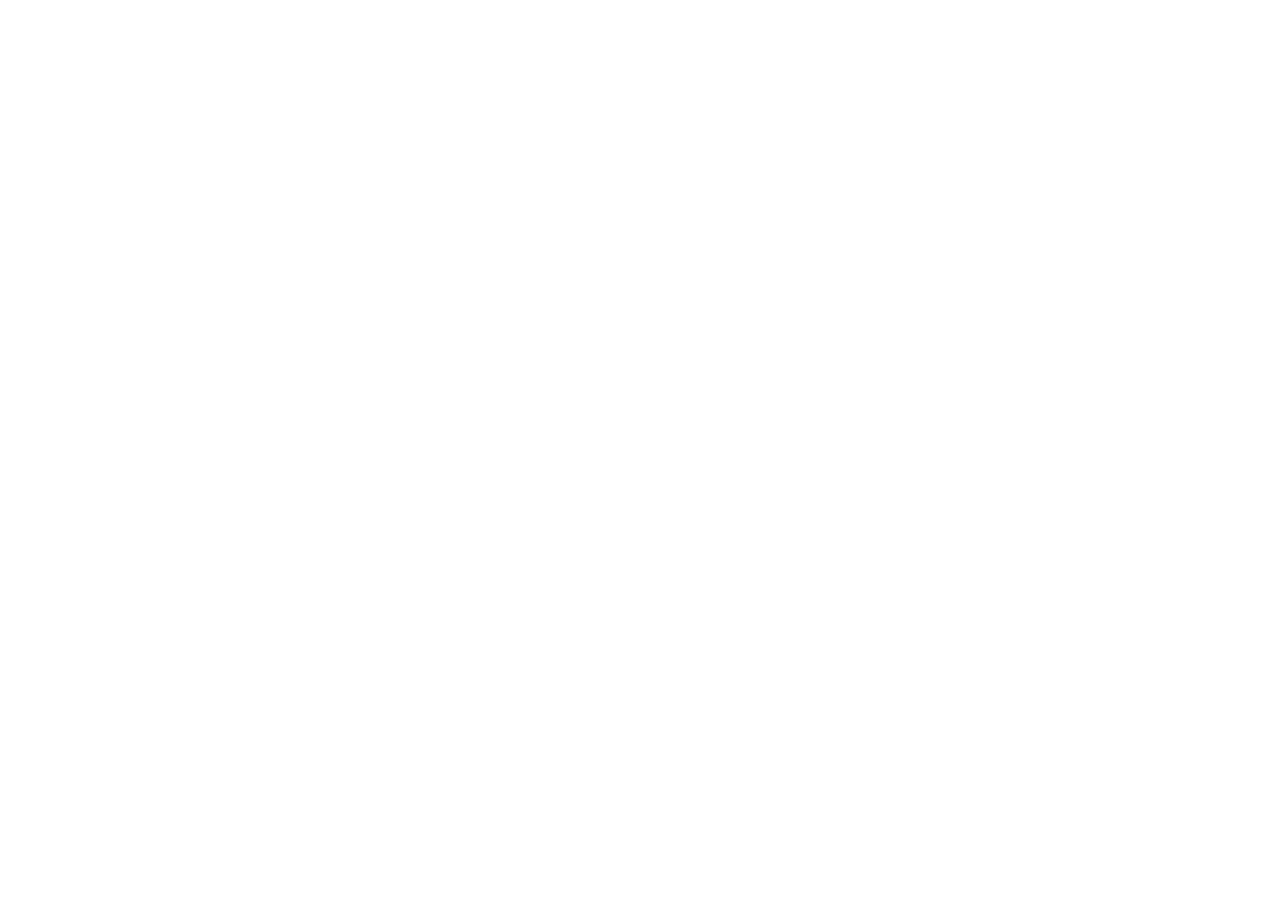
==== about.html @ 9247001d "Initial commit" ====
<!DOCTYPE html>
<html>

<head>
    <meta charset="utf-8">
    <meta content="width=device-width, initial-scale=1.0, shrink-to-fit=no" name="viewport">
    <title>Nebula</title>
    <meta content="An interactive web app, inspired by Who Wants to Be a Millionaire, designed to bring training to the 'work from home' environment."
          name="description">
    <link href="assets/img/rocket.png" rel="icon" sizes="512x512" type="image/png">
    <link href="assets/img/rocket.png" rel="icon" sizes="512x512" type="image/png">
    <link href="assets/img/rocket.png" rel="icon" sizes="512x512" type="image/png">
    <link href="assets/img/rocket.png" rel="icon" sizes="512x512" type="image/png">
    <link href="assets/img/rocket.png" rel="icon" sizes="512x512" type="image/png">
    <link href="assets/bootstrap/css/bootstrap.min.css" rel="stylesheet">
    <link href="https://fonts.googleapis.com/css?family=Orbitron" rel="stylesheet">
    <link href="assets/fonts/fontawesome-all.min.css" rel="stylesheet">
    <link href="assets/fonts/font-awesome.min.css" rel="stylesheet">
    <link href="assets/fonts/fontawesome5-overrides.min.css" rel="stylesheet">
    <link href="assets/css/Footer-Basic.css" rel="stylesheet">
    <link href="assets/css/Highlight-Blue.css" rel="stylesheet">
    <link href="https://cdnjs.cloudflare.com/ajax/libs/animate.css/3.5.2/animate.min.css" rel="stylesheet">
    <link href="assets/css/styles.css" rel="stylesheet">
</head>

<body>
<script src="assets/js/jquery.min.js"></script>
<script src="assets/bootstrap/js/bootstrap.min.js"></script>
<script src="assets/js/bs-init.js"></script>
<script src="assets/js/load.js"></script>
<script src="assets/js/warning.js"></script>
</body>

</html>
---- assets/fonts/fontawesome5-overrides.min.css ----
.fab.fa-bitcoin:before{content:"\f379"}.far.fa-calendar:before,.fas.fa-calendar:before{content:"\f133"}.far.fa-clipboard:before,.fas.fa-clipboard:before{content:"\f328"}.fab.fa-facebook-f:before{content:"\f39e"}.fab.fa-google-plus:before{content:"\f2b3"}.fas.fa-hotel:before{content:"\f594"}.fab.fa-linkedin:before{content:"\f08c"}.fas.fa-reply:before{content:"\f3e5"}.fas.fa-thermometer:before{content:"\f491"}.fab.fa-vimeo:before{content:"\f40a"}.far.fa-window-close:before,.fas.fa-window-close:before{content:"\f410"}.fab.fa-youtube-square:before{content:"\f431"}
---- assets/css/Footer-Basic.css ----
.footer-basic {
    padding: 40px 0;
    background-color: #ffffff;
    color: #4b4c4d;
}

.footer-basic ul {
    padding: 0;
    list-style: none;
    text-align: center;
    font-size: 18px;
    line-height: 1.6;
    margin-bottom: 0;
}

.footer-basic li {
    padding: 0 10px;
}

.footer-basic ul a {
    color: inherit;
    text-decoration: none;
    opacity: 0.8;
}

.footer-basic ul a:hover {
    opacity: 1;
}

.footer-basic .social {
    text-align: center;
    padding-bottom: 25px;
}

.footer-basic .social > a {
    font-size: 24px;
    width: 40px;
    height: 40px;
    line-height: 40px;
    display: inline-block;
    text-align: center;
    border-radius: 50%;
    border: 1px solid #ccc;
    margin: 0 8px;
    color: inherit;
    opacity: 0.75;
}

.footer-basic .social > a:hover {
    opacity: 0.9;
}

.footer-basic .copyright {
    margin-top: 15px;
    text-align: center;
    font-size: 13px;
    color: #aaa;
    margin-bottom: 0;
}
---- assets/css/Highlight-Blue.css ----
.highlight-blue {
    color: #fff;
    background-color: #1e6add;
    padding: 50px 0;
}

.highlight-blue p {
    color: #c4d5ef;
    line-height: 1.5;
}

.highlight-blue h2 {
    font-weight: normal;
    margin-bottom: 25px;
    line-height: 1.5;
    padding-top: 0;
    margin-top: 0;
    color: inherit;
}

.highlight-blue .intro {
    font-size: 16px;
    max-width: 500px;
    margin: 0 auto 25px;
}

.highlight-blue .buttons {
    text-align: center;
}

.highlight-blue .buttons .btn {
    padding: 16px 32px;
    margin: 6px;
    border: none;
    background: none;
    box-shadow: none;
    text-shadow: none;
    opacity: 0.9;
    text-transform: uppercase;
    font-weight: bold;
    font-size: 13px;
    letter-spacing: 0.4px;
    line-height: 1;
}

.highlight-blue .buttons .btn:hover {
    opacity: 1;
}

.highlight-blue .buttons .btn:active {
    transform: translateY(1px);
}

.highlight-blue .buttons .btn-primary, .highlight-blue .buttons .btn-primary:active {
    border: 2px solid rgba(255, 255, 255, 0.7);
    border-radius: 6px;
    color: #ebeff1;
    box-shadow: none;
    text-shadow: none;
    padding: 14px 24px;
    background: transparent;
    transition: background-color 0.25s;
}
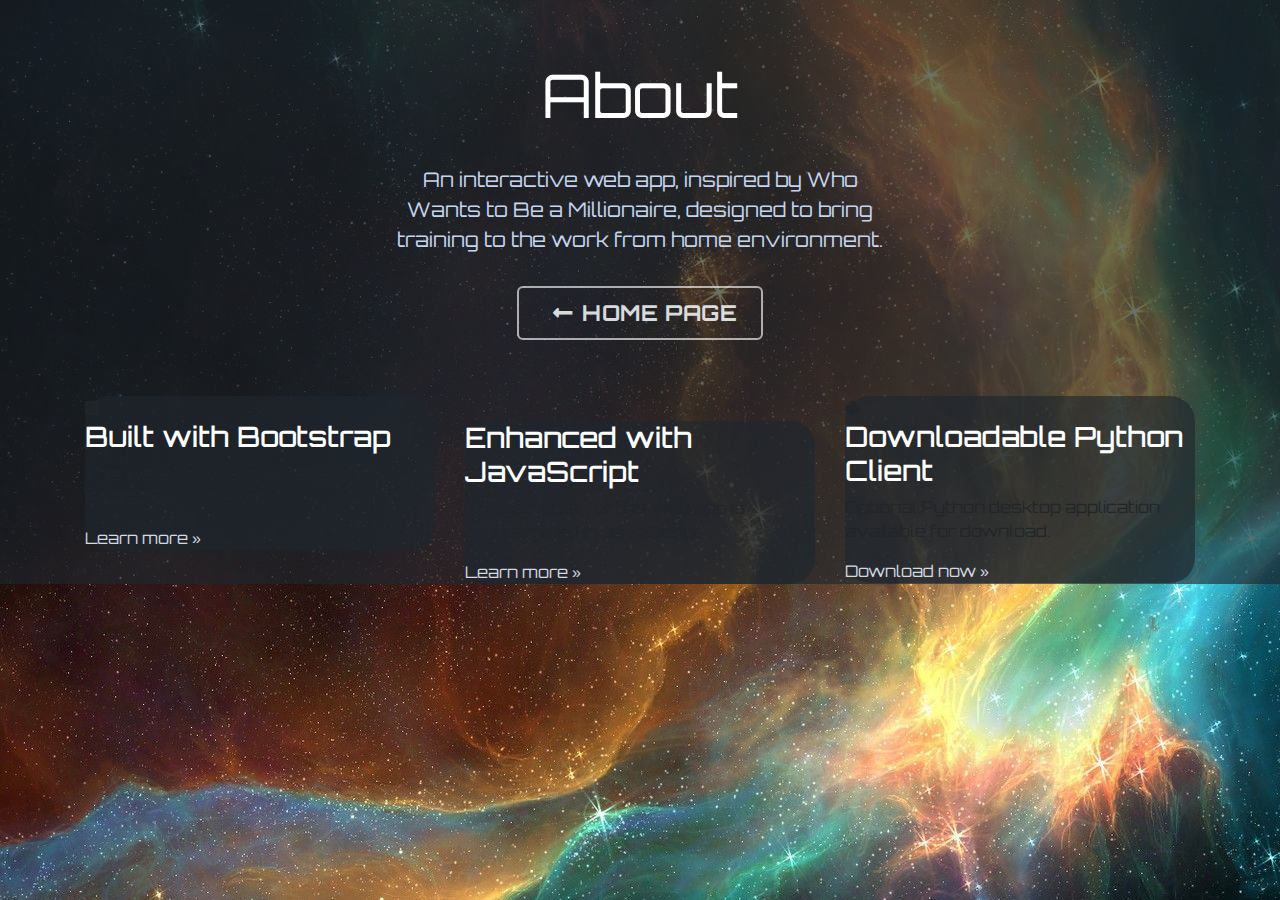
==== commit 3d6d46f1: "Minor improvements" ====
--- a/about.html
+++ b/about.html
@@ -5,8 +5,15 @@
     <meta charset="utf-8">
     <meta content="width=device-width, initial-scale=1.0, shrink-to-fit=no" name="viewport">
     <title>Nebula</title>
-    <meta content="An interactive web app, inspired by Who Wants to Be a Millionaire, designed to bring training to the 'work from home' environment."
+    <meta content="Nebula" name="twitter:title">
+    <meta content="assets/img/rocket.png" name="twitter:image">
+    <meta content="website" property="og:type">
+    <meta content="An interactive web app, inspired by Who Wants to Be a Millionaire, designed to bring training to the work from home environment."
           name="description">
+    <meta content="assets/img/rocket.png" property="og:image">
+    <meta content="summary" name="twitter:card">
+    <meta content="An interactive web app, inspired by Who Wants to Be a Millionaire, designed to bring training to the work from home environment."
+          name="twitter:description">
     <link href="assets/img/rocket.png" rel="icon" sizes="512x512" type="image/png">
     <link href="assets/img/rocket.png" rel="icon" sizes="512x512" type="image/png">
     <link href="assets/img/rocket.png" rel="icon" sizes="512x512" type="image/png">
@@ -16,19 +23,75 @@
     <link href="https://fonts.googleapis.com/css?family=Orbitron" rel="stylesheet">
     <link href="assets/fonts/fontawesome-all.min.css" rel="stylesheet">
     <link href="assets/fonts/font-awesome.min.css" rel="stylesheet">
+    <link href="assets/fonts/ionicons.min.css" rel="stylesheet">
     <link href="assets/fonts/fontawesome5-overrides.min.css" rel="stylesheet">
+    <link href="assets/css/Features-Boxed.css" rel="stylesheet">
     <link href="assets/css/Footer-Basic.css" rel="stylesheet">
     <link href="assets/css/Highlight-Blue.css" rel="stylesheet">
     <link href="https://cdnjs.cloudflare.com/ajax/libs/animate.css/3.5.2/animate.min.css" rel="stylesheet">
     <link href="assets/css/styles.css" rel="stylesheet">
 </head>
 
-<body>
+<body style="font-family: Orbitron, sans-serif;background-image: url(&quot;assets/img/nebula.jpg&quot;);">
+<!-- Start: Highlight Blue -->
+<div class="highlight-blue" style="background-color: rgba(30, 39, 46, 65%);">
+    <div class="container">
+        <!-- Start: Intro -->
+        <div class="intro">
+            <h2 class="text-center" style="font-size: 60px;">About</h2>
+            <p class="text-center" style="font-size: 20px;">An interactive web app, inspired by Who Wants to Be a
+                Millionaire, designed to bring training to the work from home environment.</p>
+        </div>
+        <!-- End: Intro -->
+        <!-- Start: Buttons -->
+        <div class="buttons"><a class="btn btn-primary flash animated" href="index.html" role="button"
+                                style="font-size: 22px;"><i class="fas fa-long-arrow-alt-left"
+                                                            style="margin: 0;margin-left: 10px;margin-right: 10px;"></i>HOME
+            PAGE</a></div>
+        <!-- End: Buttons -->
+    </div>
+</div>
+<!-- End: Highlight Blue -->
+<!-- Start: Features Boxed -->
+<div class="features-boxed" style="background-color: rgba(30, 39, 46, 65%);">
+    <div class="container">
+        <!-- Start: Intro -->
+        <div class="intro"></div>
+        <!-- End: Intro -->
+        <!-- Start: Features -->
+        <div class="row justify-content-center features">
+            <div class="col-sm-6 col-md-5 col-lg-4 item">
+                <div class="box" style="background-color: rgba(30, 39, 46, 65%); border-radius: 25px;"><i
+                        class="fab fa-bootstrap icon"></i>
+                    <h3 class="name" style="color: rgb(255,255,255);">Built with Bootstrap</h3>
+                    <p class="description">This website was built using the Bootstrap framework.</p><a
+                            class="learn-more" href="https://getbootstrap.com/">Learn more »</a></div>
+            </div>
+            <div class="col-sm-6 col-md-5 col-lg-4 item">
+                <div class="box" style="background-color: rgba(30, 39, 46, 65%); border-radius: 25px;"><i
+                        class="icon ion-social-javascript icon"></i>
+                    <h3 class="name" style="color: rgb(255,255,255);margin-top: 25px;">Enhanced with JavaScript</h3>
+                    <p class="description">The gameplay of this web app is programmed in JavaScript.</p><a
+                            class="learn-more" href="https://www.javascript.com/">Learn more »</a></div>
+            </div>
+            <div class="col-sm-6 col-md-5 col-lg-4 item">
+                <div class="box" style="background-color: rgba(30, 39, 46, 65%); border-radius: 25px;"><i
+                        class="fab fa-python icon"></i>
+                    <h3 class="name" style="color: rgb(255,255,255);">Downloadable Python Client</h3>
+                    <p class="description">Optional Python desktop application available for download.</p><a
+                            class="learn-more"
+                            href="https://github.com/wingnut29/Nebula/raw/master/setup/nebula_setup.exe">Download now
+                        »</a></div>
+            </div>
+        </div>
+        <!-- End: Features -->
+    </div>
+</div>
+<!-- End: Features Boxed -->
 <script src="assets/js/jquery.min.js"></script>
 <script src="assets/bootstrap/js/bootstrap.min.js"></script>
 <script src="assets/js/bs-init.js"></script>
-<script src="assets/js/load.js"></script>
-<script src="assets/js/warning.js"></script>
+<script src="assets/js/game.js"></script>
 </body>
 
 </html>--- a/assets/css/Footer-Basic.css
+++ b/assets/css/Footer-Basic.css
@@ -1,60 +1,64 @@
 .footer-basic {
-    padding: 40px 0;
-    background-color: #ffffff;
-    color: #4b4c4d;
+  padding: 40px 0;
+  background-color: #ffffff;
+  color: #4b4c4d;
 }
 
 .footer-basic ul {
-    padding: 0;
-    list-style: none;
-    text-align: center;
-    font-size: 18px;
-    line-height: 1.6;
-    margin-bottom: 0;
+  padding: 0;
+  list-style: none;
+  text-align: center;
+  font-size: 18px;
+  line-height: 1.6;
+  margin-bottom: 0;
 }
 
 .footer-basic li {
-    padding: 0 10px;
+  padding: 0 10px;
 }
 
 .footer-basic ul a {
-    color: inherit;
-    text-decoration: none;
-    opacity: 0.8;
+  color: inherit;
+  text-decoration: none;
+  opacity: 0.8;
 }
 
 .footer-basic ul a:hover {
-    opacity: 1;
+  opacity: 1;
 }
 
 .footer-basic .social {
-    text-align: center;
-    padding-bottom: 25px;
+  text-align: center;
+  padding-bottom: 25px;
 }
 
 .footer-basic .social > a {
-    font-size: 24px;
-    width: 40px;
-    height: 40px;
-    line-height: 40px;
-    display: inline-block;
-    text-align: center;
-    border-radius: 50%;
-    border: 1px solid #ccc;
-    margin: 0 8px;
-    color: inherit;
-    opacity: 0.75;
+  font-size: 24px;
+  width: 40px;
+  height: 40px;
+  line-height: 40px;
+  display: inline-block;
+  text-align: center;
+  border-radius: 50%;
+  border: 1px solid #ccc;
+  margin: 0 8px;
+  color: inherit;
+  opacity: 0.75;
 }
 
 .footer-basic .social > a:hover {
-    opacity: 0.9;
+  opacity: 0.9;
 }
 
 .footer-basic .copyright {
-    margin-top: 15px;
-    text-align: center;
-    font-size: 13px;
-    color: #aaa;
-    margin-bottom: 0;
+  margin-top: 15px;
+  text-align: center;
+  font-size: 13px;
+  color: #aaa;
+  margin-bottom: 0;
 }
 
+.btn.btn-primary.btn-quit:hover {
+  background-color: #ff3f34;
+}
+
--- a/assets/css/Highlight-Blue.css
+++ b/assets/css/Highlight-Blue.css
@@ -1,64 +1,64 @@
 .highlight-blue {
-    color: #fff;
-    background-color: #1e6add;
-    padding: 50px 0;
+  color: #fff;
+  background-color: #1e6add;
+  padding: 50px 0;
 }
 
 .highlight-blue p {
-    color: #c4d5ef;
-    line-height: 1.5;
+  color: #c4d5ef;
+  line-height: 1.5;
 }
 
 .highlight-blue h2 {
-    font-weight: normal;
-    margin-bottom: 25px;
-    line-height: 1.5;
-    padding-top: 0;
-    margin-top: 0;
-    color: inherit;
+  font-weight: normal;
+  margin-bottom: 25px;
+  line-height: 1.5;
+  padding-top: 0;
+  margin-top: 0;
+  color: inherit;
 }
 
 .highlight-blue .intro {
-    font-size: 16px;
-    max-width: 500px;
-    margin: 0 auto 25px;
+  font-size: 16px;
+  max-width: 500px;
+  margin: 0 auto 25px;
 }
 
 .highlight-blue .buttons {
-    text-align: center;
+  text-align: center;
 }
 
 .highlight-blue .buttons .btn {
-    padding: 16px 32px;
-    margin: 6px;
-    border: none;
-    background: none;
-    box-shadow: none;
-    text-shadow: none;
-    opacity: 0.9;
-    text-transform: uppercase;
-    font-weight: bold;
-    font-size: 13px;
-    letter-spacing: 0.4px;
-    line-height: 1;
+  padding: 16px 32px;
+  margin: 6px;
+  border: none;
+  background: none;
+  box-shadow: none;
+  text-shadow: none;
+  opacity: 0.9;
+  text-transform: uppercase;
+  font-weight: bold;
+  font-size: 13px;
+  letter-spacing: 0.4px;
+  line-height: 1;
 }
 
 .highlight-blue .buttons .btn:hover {
-    opacity: 1;
+  opacity: 1;
 }
 
 .highlight-blue .buttons .btn:active {
-    transform: translateY(1px);
+  transform: translateY(1px);
 }
 
 .highlight-blue .buttons .btn-primary, .highlight-blue .buttons .btn-primary:active {
-    border: 2px solid rgba(255, 255, 255, 0.7);
-    border-radius: 6px;
-    color: #ebeff1;
-    box-shadow: none;
-    text-shadow: none;
-    padding: 14px 24px;
-    background: transparent;
-    transition: background-color 0.25s;
+  border: 2px solid rgba(255,255,255,0.7);
+  border-radius: 6px;
+  color: #ebeff1;
+  box-shadow: none;
+  text-shadow: none;
+  padding: 14px 24px;
+  background: transparent;
+  transition: background-color 0.25s;
 }
 
--- a/assets/css/styles.css
+++ b/assets/css/styles.css
@@ -0,0 +1,21 @@
+.btn.btn-primary {
+    background: rgba(30, 39, 46, 75%);
+    border: 1.5px solid;
+    border-color: #fff;
+}
+
+.btn.btn-primary:hover {
+    background-color: #1e272e;
+}
+
+a {
+    color: #d2dae2;
+    text-decoration: none;
+    background-color: transparent;
+}
+
+a:hover {
+    color: #d2dae2;
+    text-decoration: underline;
+}
+
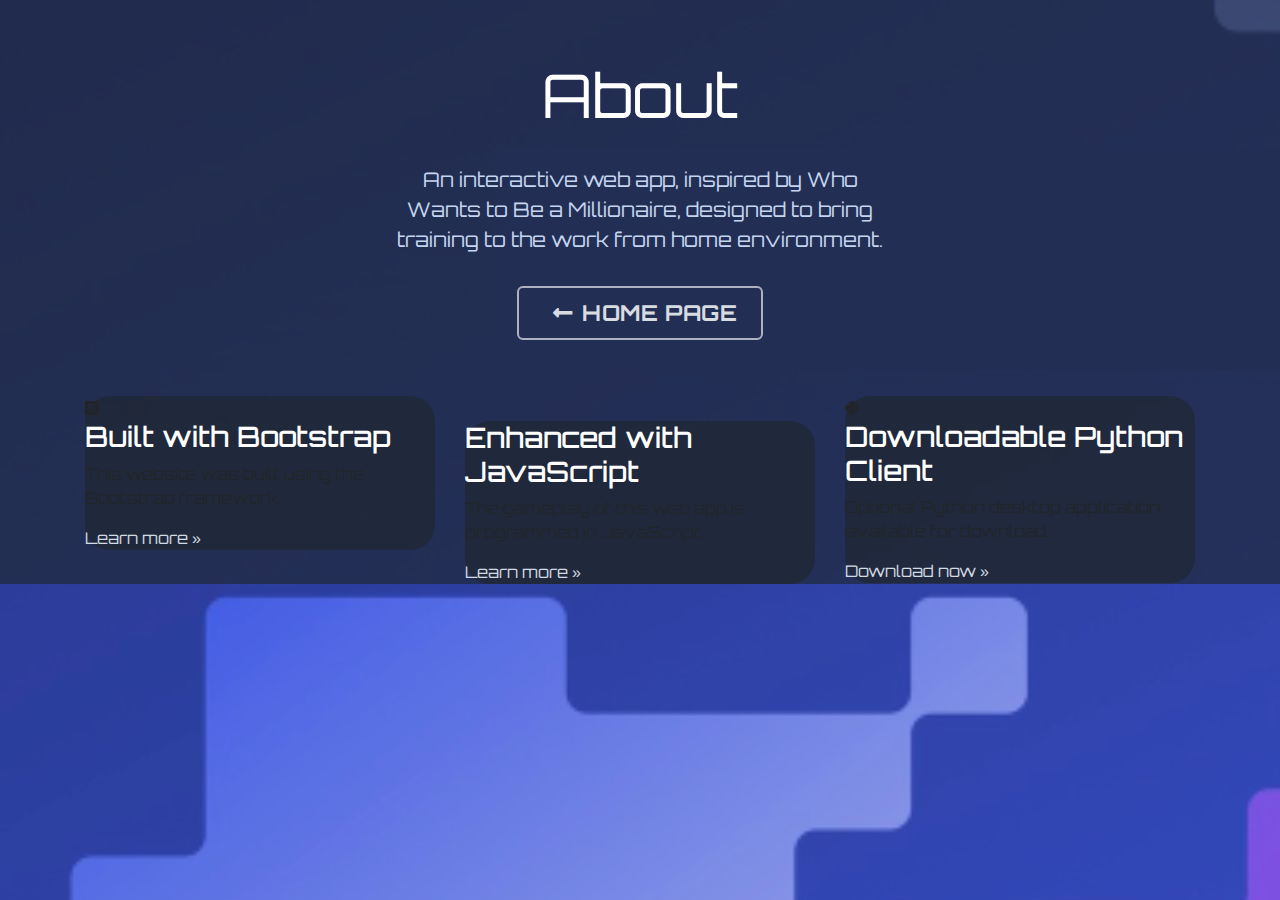
==== commit c0eee341: "updated font and branding" ====
--- a/about.html
+++ b/about.html
@@ -32,7 +32,7 @@
     <link href="assets/css/styles.css" rel="stylesheet">
 </head>
 
-<body style="font-family: Orbitron, sans-serif;background-image: url(&quot;assets/img/nebula.jpg&quot;);">
+<body style="font-family: Orbitron, sans-serif;background-image: url(&quot;assets/img/devday.jpg&quot;);">
 <!-- Start: Highlight Blue -->
 <div class="highlight-blue" style="background-color: rgba(30, 39, 46, 65%);">
     <div class="container">
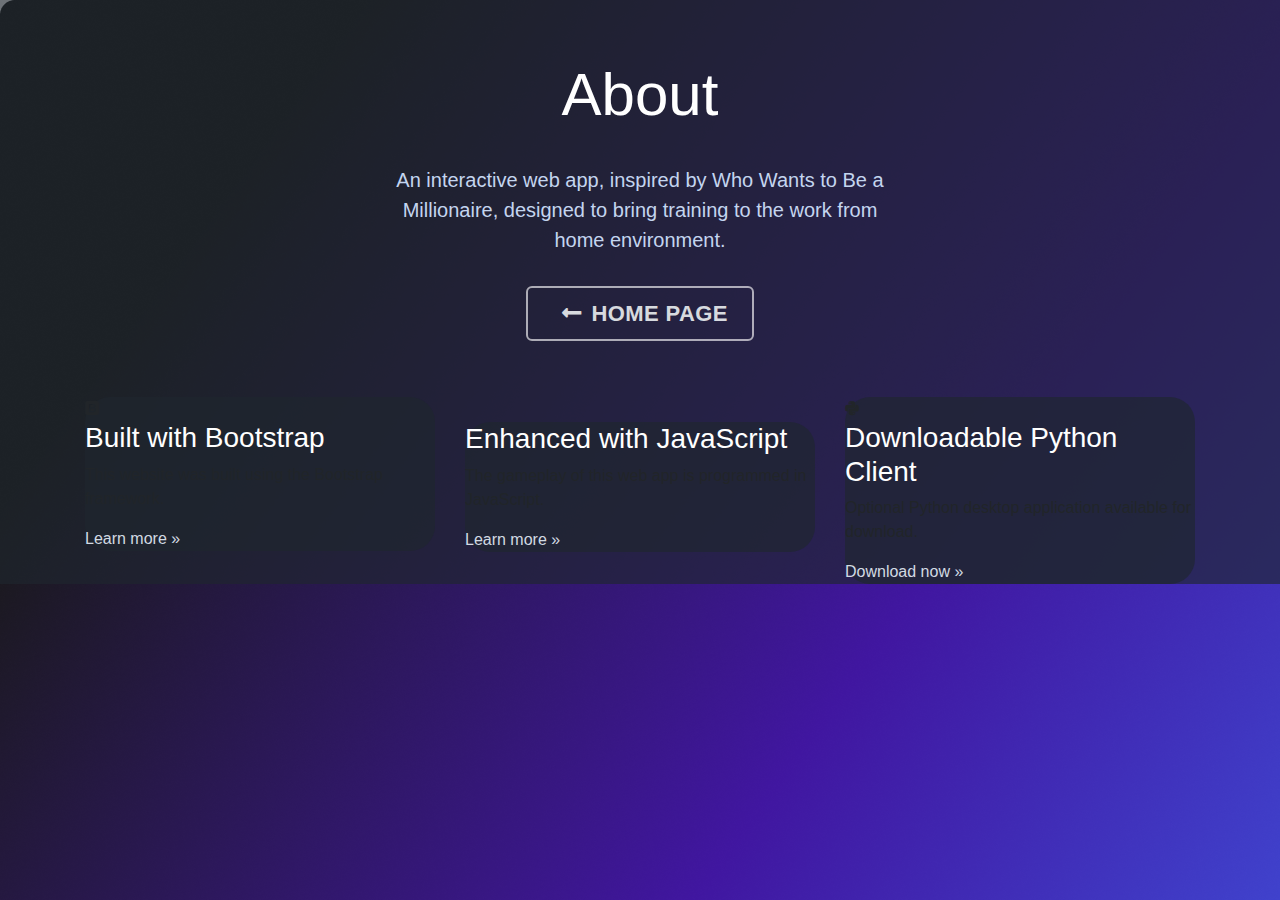
==== commit 4474e387: "updated background image" ====
--- a/about.html
+++ b/about.html
@@ -32,7 +32,7 @@
     <link href="assets/css/styles.css" rel="stylesheet">
 </head>
 
-<body style="font-family: Orbitron, sans-serif;background-image: url(&quot;assets/img/devday.jpg&quot;);">
+<body style="font-family: Arial, Helvetica, sans-serif, sans-serif;background-image: url(&quot;assets/img/devday.png&quot;);">
 <!-- Start: Highlight Blue -->
 <div class="highlight-blue" style="background-color: rgba(30, 39, 46, 65%);">
     <div class="container">
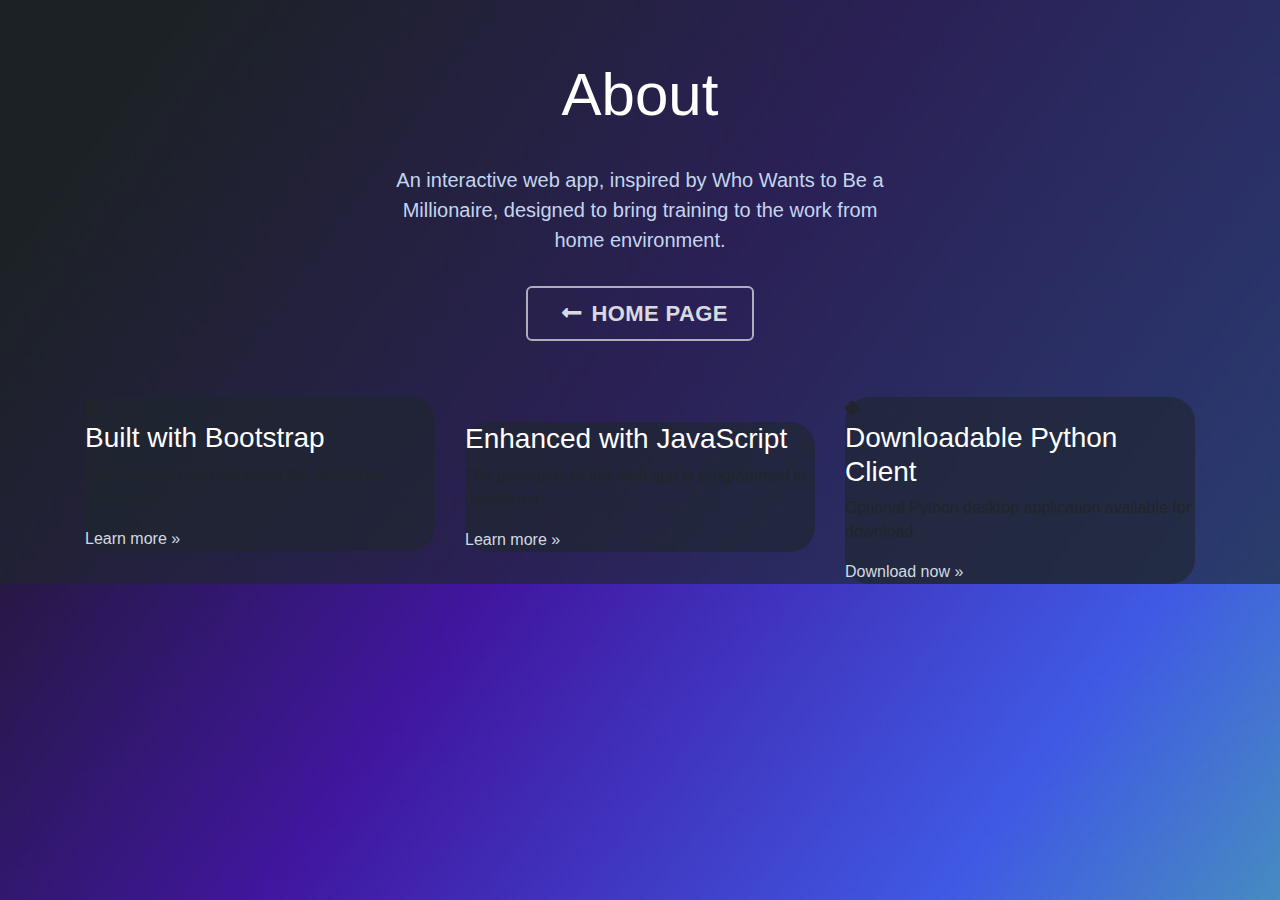
==== commit 97e02aeb: "updated background image" ====
--- a/about.html
+++ b/about.html
@@ -32,7 +32,7 @@
     <link href="assets/css/styles.css" rel="stylesheet">
 </head>
 
-<body style="font-family: Arial, Helvetica, sans-serif, sans-serif;background-image: url(&quot;assets/img/devday.png&quot;);">
+<body style="font-family: Arial, Helvetica, sans-serif, sans-serif;background-image: url(&quot;assets/img/devday.jpg&quot;);">
 <!-- Start: Highlight Blue -->
 <div class="highlight-blue" style="background-color: rgba(30, 39, 46, 65%);">
     <div class="container">
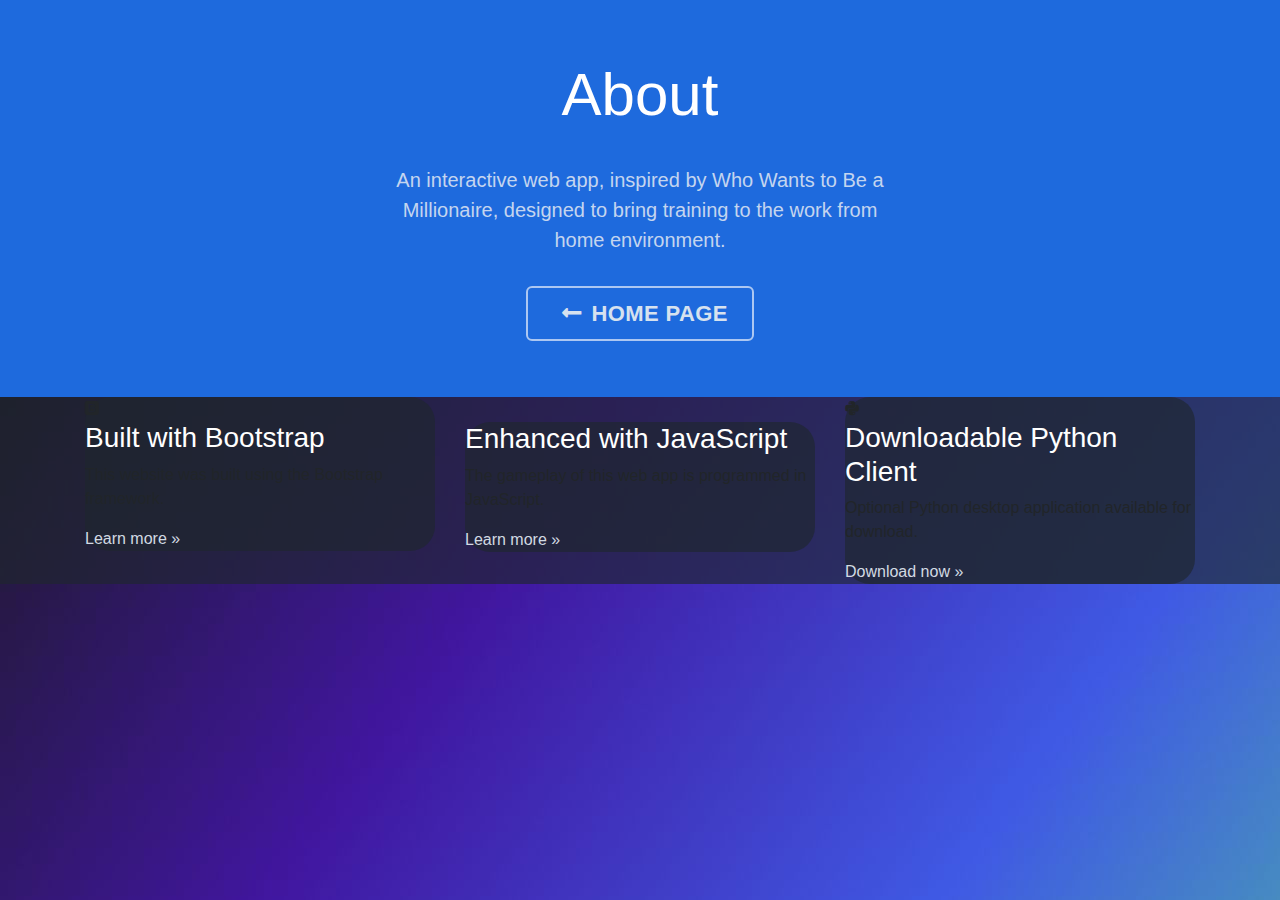
==== commit 11218273: "Added highlight-blue class back" ====
--- a/about.html
+++ b/about.html
@@ -34,7 +34,7 @@
 
 <body style="font-family: Arial, Helvetica, sans-serif, sans-serif;background-image: url(&quot;assets/img/devday.jpg&quot;);">
 <!-- Start: Highlight Blue -->
-<div class="highlight-blue" style="background-color: rgba(30, 39, 46, 65%);">
+<div class="highlight-blue">
     <div class="container">
         <!-- Start: Intro -->
         <div class="intro">
